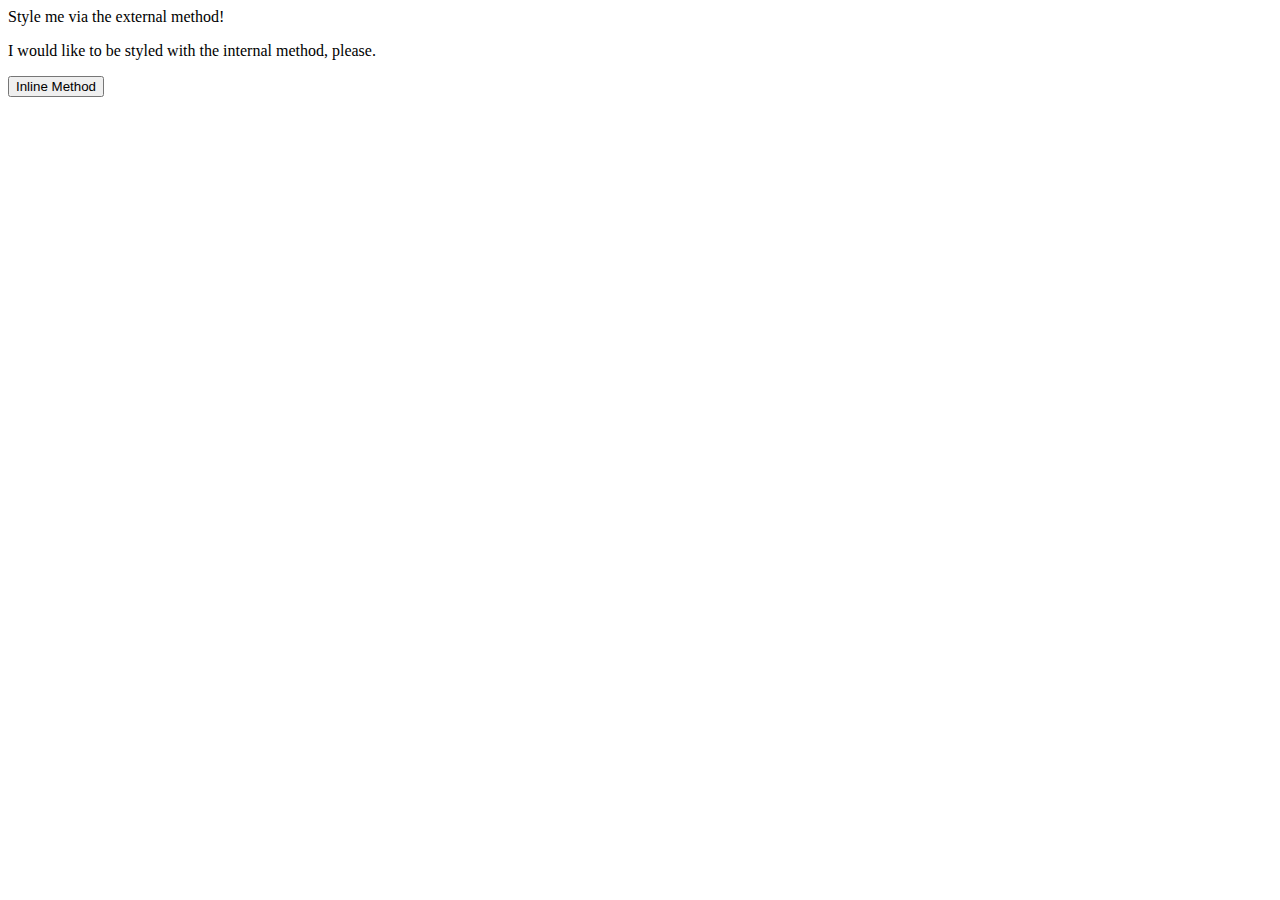
==== foundations/01-css-methods/index.html @ 7751e3a4 "Just checking the files." ====
<!DOCTYPE html>
<html lang="en">
  <head>
    <meta charset="UTF-8" />
    <meta http-equiv="X-UA-Compatible" content="IE=edge" />
    <meta name="viewport" content="width=device-width, initial-scale=1.0" />
    <title>Methods for Adding CSS</title>
  </head>
  <body>
    <div>Style me via the external method!</div>
    <p>I would like to be styled with the internal method, please.</p>
    <button>Inline Method</button>
  </body>
</html>
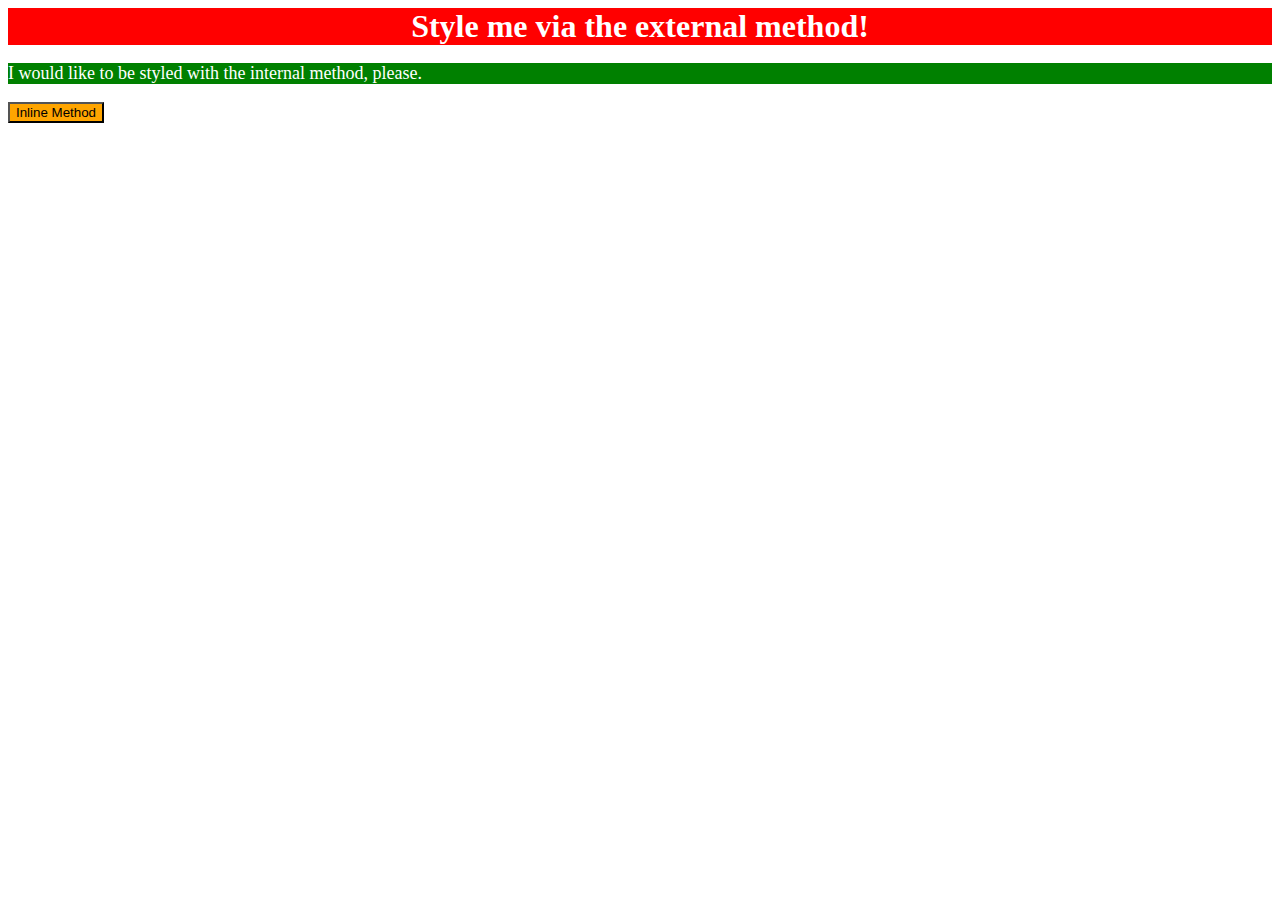
==== commit 6d6d0830: "First CSS exercise" ====
--- a/foundations/01-css-methods/index.html
+++ b/foundations/01-css-methods/index.html
@@ -1,14 +1,24 @@
 <!DOCTYPE html>
 <html lang="en">
   <head>
+    <link rel="stylesheet" href="styles-01.css" />
     <meta charset="UTF-8" />
     <meta http-equiv="X-UA-Compatible" content="IE=edge" />
     <meta name="viewport" content="width=device-width, initial-scale=1.0" />
     <title>Methods for Adding CSS</title>
+    <style>
+      p {
+        background-color: green;
+        color: white;
+        font-size: 18px;
+      }
+    </style>
   </head>
   <body>
     <div>Style me via the external method!</div>
     <p>I would like to be styled with the internal method, please.</p>
-    <button>Inline Method</button>
+    <button style="background-color: orange; font: size 18px">
+      Inline Method
+    </button>
   </body>
 </html>
--- a/foundations/01-css-methods/styles-01.css
+++ b/foundations/01-css-methods/styles-01.css
@@ -0,0 +1,7 @@
+div {
+    background-color: red;
+    color: white;
+    font-size: 32px;
+    text-align:center ;
+    font-weight: bold;
+}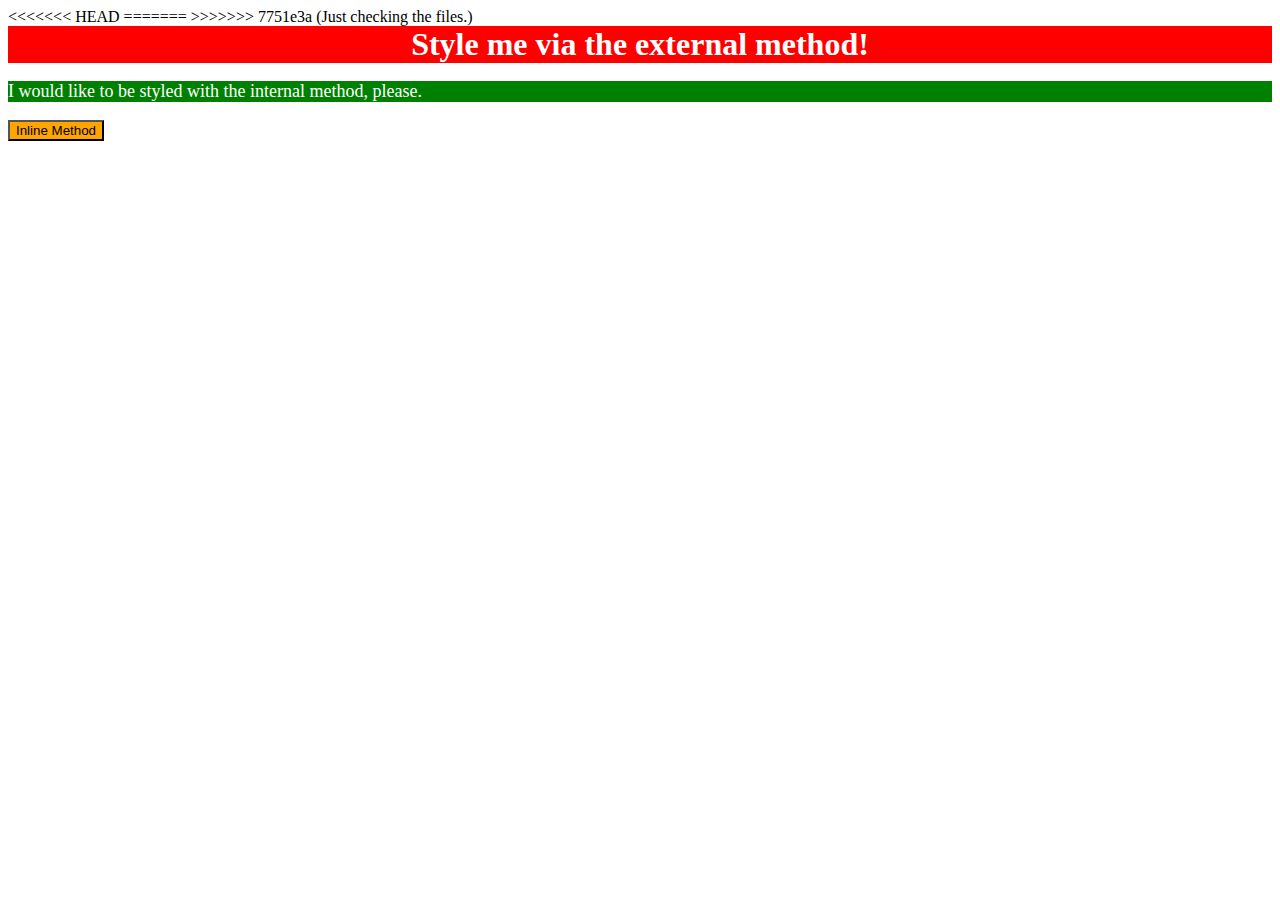
==== commit 84257deb: "Just checking the files." ====
--- a/foundations/01-css-methods/index.html
+++ b/foundations/01-css-methods/index.html
@@ -1,7 +1,10 @@
 <!DOCTYPE html>
 <html lang="en">
   <head>
+<<<<<<< HEAD
     <link rel="stylesheet" href="styles-01.css" />
+=======
+>>>>>>> 7751e3a (Just checking the files.)
     <meta charset="UTF-8" />
     <meta http-equiv="X-UA-Compatible" content="IE=edge" />
     <meta name="viewport" content="width=device-width, initial-scale=1.0" />
--- a/foundations/01-css-methods/styles-01.css
+++ b/foundations/01-css-methods/styles-01.css
@@ -4,4 +4,5 @@
     font-size: 32px;
     text-align:center ;
     font-weight: bold;
-}+}
+
